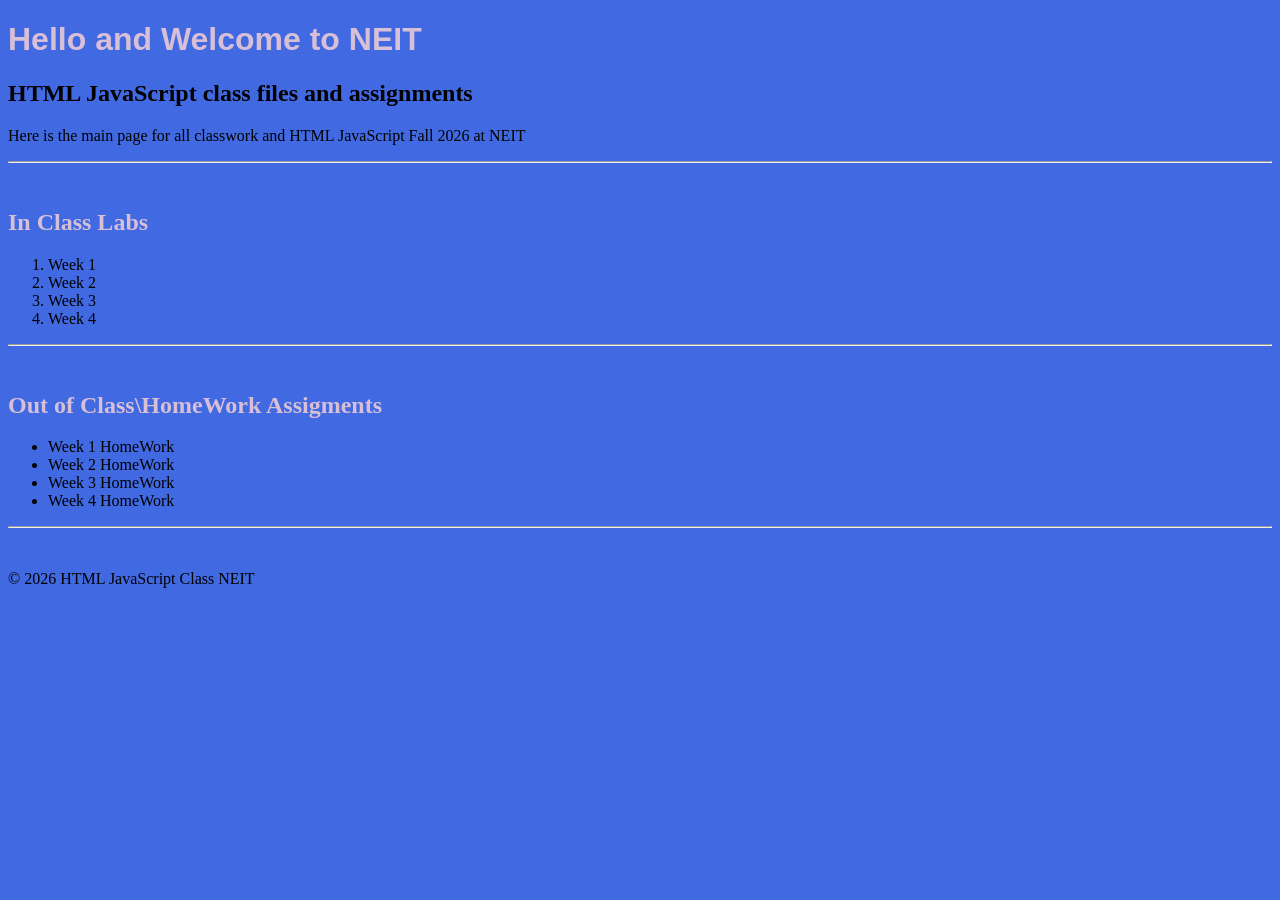
==== index.html @ 49c357aa "Rename index.HTML to index.html" ====
<!DOCTYPE html>  <!-- Type of html-->
<html lang="en">
    <head>
        <title>Will's work</title>
        <meta charset="utf-8">
        <meta name="viewport" content="width=device-width, initial-scale=1.0">

        <style>
            body{
                background-color: slateblue;
            }
            a:link{
                text-decoration: none;
                color: black;
            }
            a:visited{
                color: black;
            }
            a:hover{
                color: white;
                text-decoration: underline;
            }
            #header2{
                color:thistle;
            }
            
        </style>

        <!-- #header2{
            color:red
        } -->

    </head>
    <body style="background-color: royalblue;">
        <h1 style="font-family: Arial, Helvetica, sans-serif; color: thistle;">Hello and Welcome to NEIT</h1>
        <h2>HTML JavaScript class files and assignments</h2>
        <p>Here is the main page for all classwork and HTML JavaScript Fall 2026 at NEIT</p>
        <hr>
        <br>
        <h2 id="header2">In Class Labs</h2>
        <ol>
            <li><a href="Week1/Week1.html">Week 1</a></li>
            <li><a href="#">Week 2</a></li>
            <li><a href="#">Week 3</a></li>
            <li><a href="#">Week 4</a></li>
        </ol>
        <hr>
        <br>
        <h2 id="header2">Out of Class\HomeWork Assigments</h2>
        <ul>
            <li><a href="Week1/Week1-HomeWork.html">Week 1 HomeWork</a></li>
            <li><a href="#">Week 2 HomeWork</a></li>
            <li><a href="#">Week 3 HomeWork</a></li>
            <li><a href="#">Week 4 HomeWork</a></li>
        </ul>
        <hr>
        <br>
        <p>&copy; 2026 HTML JavaScript Class NEIT</p>
        <script>
            var name = "William";
            var num = 10 + 10;
            console.log(num)
            alert("Welcome to the page " + name);
        </script>
    </body>
</html>
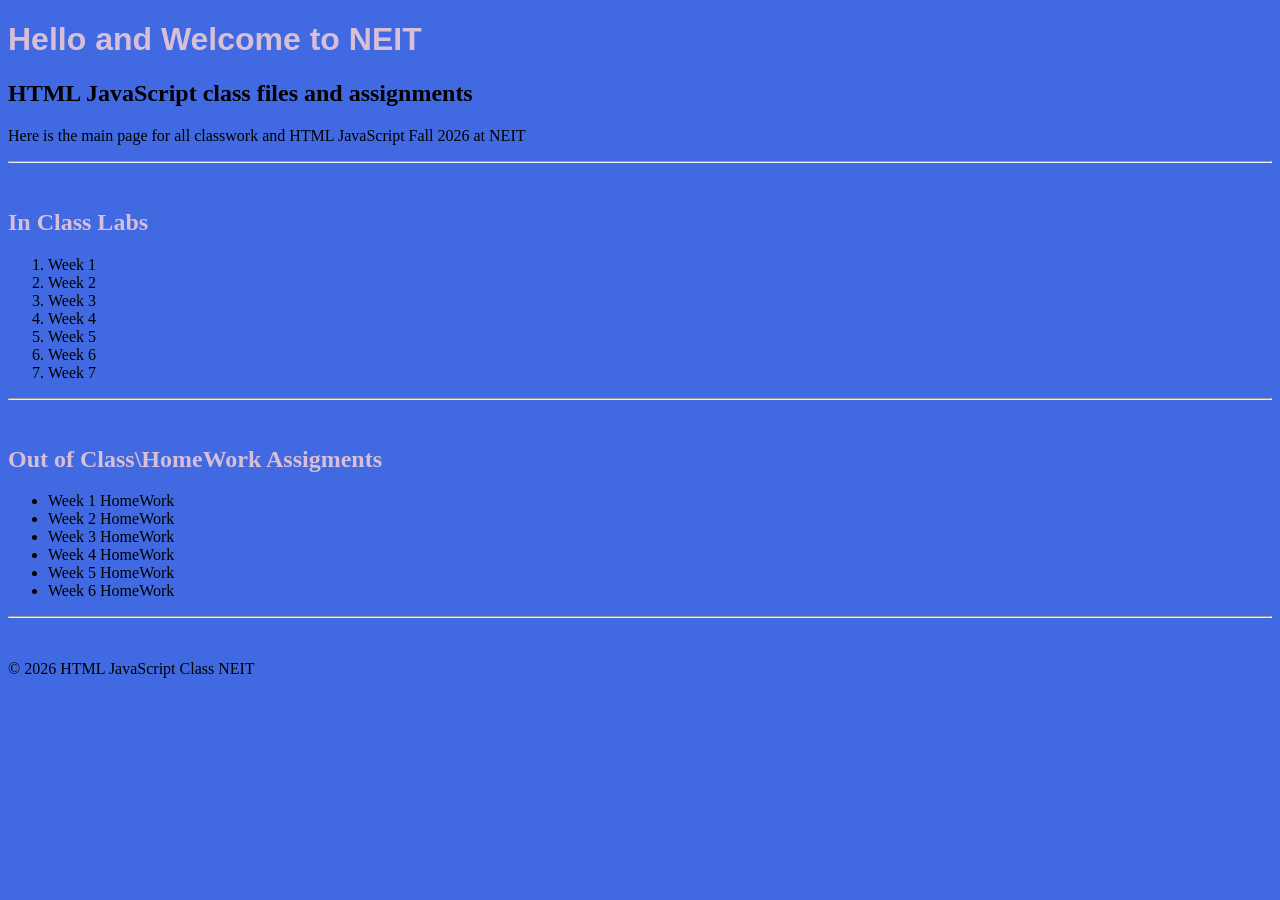
==== commit 0c7ed892: "week7" ====
--- a/index.html
+++ b/index.html
@@ -40,18 +40,24 @@
         <h2 id="header2">In Class Labs</h2>
         <ol>
             <li><a href="Week1/Week1.html">Week 1</a></li>
-            <li><a href="#">Week 2</a></li>
-            <li><a href="#">Week 3</a></li>
-            <li><a href="#">Week 4</a></li>
+            <li><a href="Week2/Week2.html">Week 2</a></li>
+            <li><a href="Week3/index.html">Week 3</a></li>
+            <li><a href="Week4/index.html">Week 4</a></li>
+            <li><a href="Week5/index.html">Week 5</a></li>
+            <li><a href="Week6/index.html">Week 6</a></li>
+            <li><a href="Week7/index.html">Week 7</a></li>
         </ol>
         <hr>
         <br>
         <h2 id="header2">Out of Class\HomeWork Assigments</h2>
         <ul>
             <li><a href="Week1/Week1-HomeWork.html">Week 1 HomeWork</a></li>
-            <li><a href="#">Week 2 HomeWork</a></li>
-            <li><a href="#">Week 3 HomeWork</a></li>
-            <li><a href="#">Week 4 HomeWork</a></li>
+            <li><a href="Week2/assignment/index.html">Week 2 HomeWork</a></li>
+            <li><a href="Week3/Shapes_Assignment/d1_assignment/index.html">Week 3 HomeWork</a></li>
+            <li><a href="Week4/w4_pickup/index.html">Week 4 HomeWork</a></li>
+            <li><a href="Week5/">Week 5 HomeWork</a></li>
+            <li><a href="Week6/index.html">Week 6 HomeWork</a></li>
+            <!-- <li><a href="Week7index.html">Week 7 HomeWork</a></li> -->
         </ul>
         <hr>
         <br>
